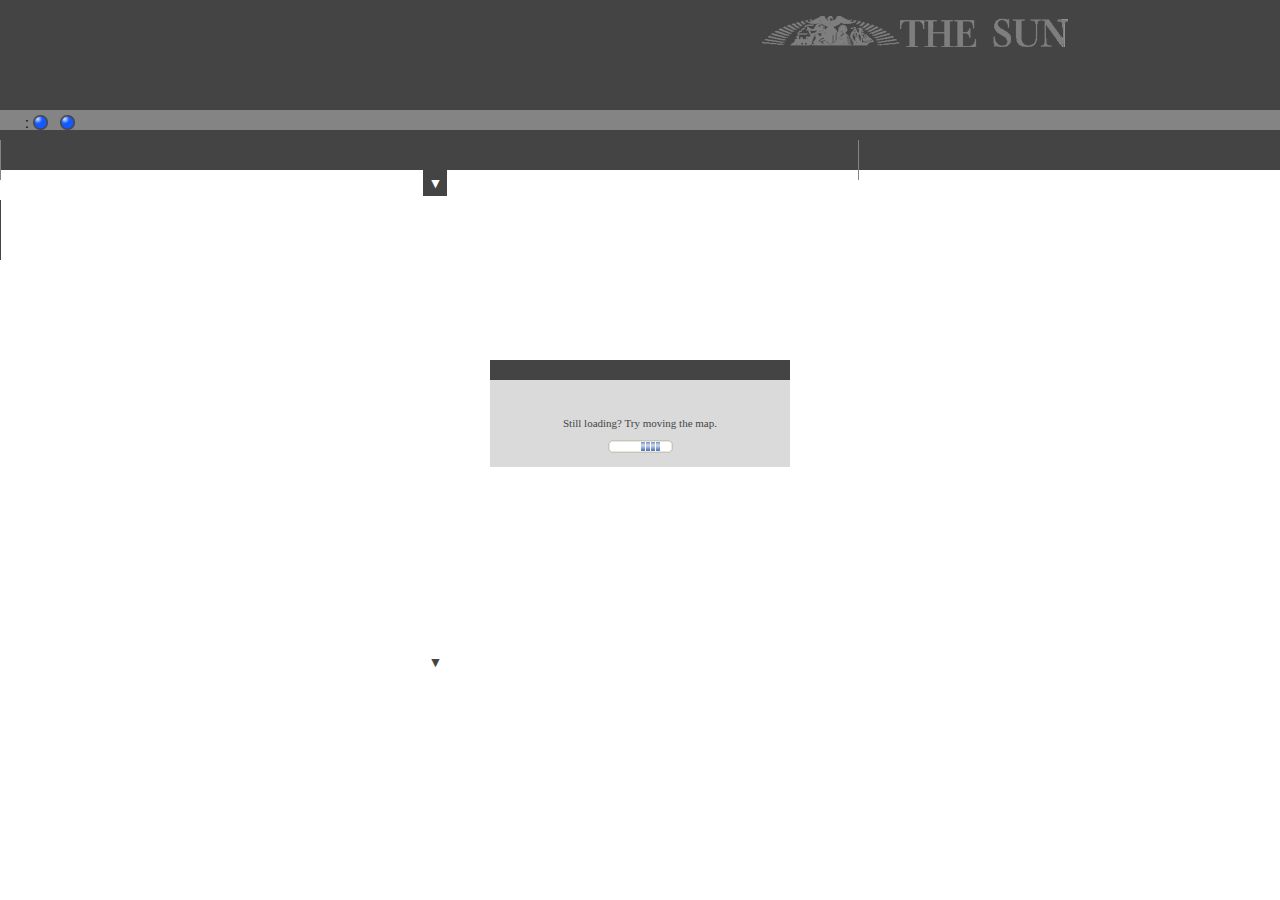
==== index.html @ 85a27faf "Update index.html" ====
<!DOCTYPE HTML PUBLIC "-//W3C//DTD HTML 4.01//EN" "http://www.w3.org/TR/html4/strict.dtd">
<html>

<head>
<meta http-equiv="Content-Type" content="text/html; charset=utf-8">
<meta http-equiv="X-UA-Compatible" content="IE=7, IE=9, IE=10">
<title></title>
<link rel="stylesheet" type="text/css" href="//jsdev.arcgis.com/3.8/js/dojo/dijit/themes/tundra/tundra.css">
<link rel="stylesheet" type="text/css" href="//jsdev.arcgis.com/3.8/js/esri/css/esri.css" />
<link rel="stylesheet" type="text/css" href="css/layout.css" />
<script type="text/javascript">
var path_location = location.pathname.replace(/\/[^/]+$/, '');
var dojoConfig = {
    parseOnLoad: true,
    packages: [{
            name: "esriTemplate",
            location: path_location
        }, {
            name: "utilities",
            location: path_location + "/javascript"
        }, {
            name: "templateConfig",
            location: path_location
        }
    ]
};
</script>
<script type="text/javascript" src="//jsdev.arcgis.com/3.8/"></script>
<script type="text/javascript" src="//ajax.aspnetcdn.com/ajax/jQuery/jquery-1.7.1.min.js"></script>
<script type="text/javascript" src="javascript/map.js"></script>
<script type="text/javascript" src="javascript/layout.js"></script>
<script type="text/javascript">
function init() {
    dojo.require("utilities.app");
    dojo.require("templateConfig.commonConfig");

    var defaults = {
        //The ID for the map from ArcGIS.com. Maximum of 3 maps.
        webmaps: [{
                'id': 'cdde3c543e544ba093600ed31e118a8e'
            }, {
                'id': 'ffeab5818d8f44598997d84ecfc50dd4'
            }, {
                'id': 'b7fc1495be954a6189a5ffa65764f9d7'
            }],
        //Enter a title, if no title is specified, the webmap's title is used.
        title: "Vacant Buildings in Baltimore",
        //Enter a subtitle, if not specified the ArcGIS.com web map's summary is used
        subtitle: "What is the effect of vacant buildings on the city?",
        //Display legend on map
        legend: true,
        //Display description on map
        description: true,
        //specify a proxy url if needed
        proxyurl: "",
        //Modify this to point to your sharing service URL if you are using the portal
        sharingurl: "",
        //add default template options. This includes the bing key, sharing url, proxy url, 
        //and any service urls (geometry, geocode, print) 
        //that may be needed by the template.
        bingmapskey: commonConfig.bingMapsKey,
        helperServices:commonConfig.helperServices  
    };


    var app = new utilities.App(defaults);
    app.init().then(function (options) {
        initMap(options);
    });
}

 //show map on load
dojo.addOnLoad(init);
</script>

<!-- START OMNITURE // hive:metrics-tribune -->
<!-- SiteCatalyst code version: H.1. Copyright 1997-2005 Omniture, Inc. More info available at http://www.omniture.com -->
    <script type="text/javascript">adblock=true;</script>
    <script type="text/javascript" src="http://www.baltimoresun.com/hive/javascripts/metrics/adframe.js"></script>
    <script type="text/javascript" src="http://www.baltimoresun.com/hive/javascripts/metrics/s_code_trb.js"></script>
    <script language="JavaScript">
        s.pageName="databases - Baltimore Sun - 3rd Party."
        s.server="www.baltimoresun.com" 
        s.channel="Baltimore Sun:data"
        s.prop38="3rd Party";
        s.eVar21="3rd Party";
        s.hier1="Baltimore Sun:data:databases"
        s.hier2="data:databases"
            var s_code=s.t();if(s_code)document.write(s_code) 
    </script>
    <script language="JavaScript">
        if(navigator.appVersion.indexOf('MSIE')>=0)document.write(unescape('%3C')+'\!-'+'-')
    </script><!-- DO NOT REMOVE -->
<!-- End SiteCatalyst code version: H.1. -->

<script>
jQuery(document).ready(function(){
    setTimeout(function(){
        jQuery('.esriSimpleSliderIncrementButton').click();
        },3000);
    });
</script>

<script type="text/javascript" src="//s7.addthis.com/js/300/addthis_widget.js#pubid=ra-53a9a0d52fce91e7"></script>
<style type="text/css">
.esriLegendServiceLabel {
    display:none;
}
</style>
</head>

<body class="tundra">
<div id="mainWindow" dojotype="dijit.layout.BorderContainer" design="headline" gutters="false" style="width:100%; height:100%;">
<!-- Header Section-->
<div id="header" dojotype="dijit.layout.BorderContainer" gutters="false" region="top">
    <div class="addthis_sharing_toolbox"></div>
    <a href="http://www.baltimoresun.com/" target="_blank"><div id="logo"></div></a>
    <div id="banner" dojotype="dijit.layout.ContentPane" region="top">
        <div id="headerText">
            <div id="title"></div>
            <div id="subtitle"></div>
        </div>
    </div>
    <div id="controls" dojotype="dijit.layout.ContentPane" region="center"> 
        <span id="syncHead"></span>: <span id="scaleCheck" class="checkboxToggle"><span id="syncScale" class="checkbox checked">&nbsp;&nbsp;&nbsp;&nbsp;&nbsp;</span><span id="scale"></span></span>&nbsp;&nbsp;<span id="locCheck" class="checkboxToggle"><span id="syncLoc" class="checkbox checked">&nbsp;&nbsp;&nbsp;&nbsp;&nbsp;</span><span id="location"></span></span>
    </div>
    <div id="mapTitles" dojotype="dijit.layout.BorderContainer" gutters="false" region="bottom">
        <div id="titleCon0" class="titleCon" style="width:33%">
            <div id="title0" class="titleTab"></div>
        </div>
        <div id="titleCon1" class="titleCon" style="width:33%">
            <div id="title1" class="titleTab"></div>
        </div>
        <div id="titleCon2" class="titleCon" style="width:33%">
            <div id="title2" class="titleTab"></div>
        </div>
    </div>
</div>
<!-- Map Section -->
<div id="mapContainer" dojotype="dijit.layout.BorderContainer" region="center" gutters="false" dir="ltr">
    <div id="mapCon0" class="mapCon" dojotype="dijit.layout.ContentPane" region="left" style="width:33%">
        <div id="legendCon0" class="legendCon">
            <div id="legend0" class="legend" dir="ltr"></div>
        </div>
        <div id="mapDiv0" class="map">
            <div id="legToggle0" class="legToggle" onClick="legendToggle()"><span id="legText"></span> ▼</div>
            <div id="desToggle0" class="desToggle" onClick="descriptionToggle()"><span id="desText"></span> ▼</div>
        </div>
        <div id="discriptionCon0" class="descriptionCon">
            <div id="description0" class="description" dir="ltr"></div>
        </div>
    </div>
    <div id="mapCon1" class="mapCon" dojotype="dijit.layout.ContentPane" region="center">
        <div id="legendCon1" class="legendCon">
            <div id="legend1" class="legend" dir="ltr"></div>
        </div>
        <div id="mapDiv1" class="map"></div>
        <div id="descriptionCon1" class="descriptionCon">
            <div id="description1" class="description" dir="ltr"></div>
        </div>
    </div>
    <div id="mapCon2" class="mapCon" dojotype="dijit.layout.ContentPane" region="right" style="width:33%">
        <div id="legendCon2" class="legendCon">
            <div id="legend2" class="legend" dir="ltr"></div>
        </div>
        <div id="mapDiv2" class="map"></div>
        <div id="descriptionCon2" class="descriptionCon">
            <div id="description2" class="description" dir="ltr"></div>
        </div>
    </div>
</div>
</div>
<!--Loading Panel-->
<div id="loadingCon">
<div id="loadingDialog">
    <div id="loadingHeader"></div>
    <div id="loading"><span id="loadText"></span>
        <br />
        <div><p style="font-size:11px;">Still loading&#63; Try moving the map.</p></div>
        <img id="loadingImg" alt="" src="images/progressBar.gif">
    </div>
</div>
</div>
</body>

</html>
---- css/layout.css ----
html,body {
	  height:100%;
	  width:100%;
	  padding:0;
	  margin:0;
	  overflow:hidden;
      }

      body {
      background-color:#fff;
      color:#444;
      font-size:14px;
      overflow:hidden;
      font-family:Georgia, "Times New Roman", Times, serif;
      }

      a {
      color:#555;
	  font-weight:bold;
	  text-decoration:underline;
      }

      #header {
      height:170px;
      background:#444;
      color:#fff;
      margin:0;
      }

	  #banner{
	  height:100px;
	  }

      #headerText{
	  padding-top:20px;
	  padding-left:25px;
	  width:60%;
	  float:left;
	  display:inline;
	  }

      #title {
	  font-family:Arial, Helvetica, sans-serif;
      font-size:20px;
	  font-weight:bold;
      text-align:left;
      white-space: nowrap;
      overflow: hidden;
      text-overflow: ellipsis;
      -o-text-overflow:ellipsis;
      }

      #subtitle {
      font-size:13px;
	  margin-top:10px;
	  height:45px;
      overflow: hidden;
      }

	  #controls{
	  position:absolute;
	  width:100%;
	  height:15px;
	  top:110px;
	  background-color:#848484;
	  font-family:Arial, Helvetica, sans-serif;
	  color:#000;
	  padding-left:25px;
	  padding-top:5px;
	  -webkit-touch-callout: none;
	  -webkit-user-select: none;
	  -khtml-user-select: none;
	  -moz-user-select: none;
	  -ms-user-select: none;
	  -o-user-select: none;
	  user-select: none;
	  }

	.addthis_sharing_toolbox{
		float:right;
		display:inline;
		margin-top:60px;
		margin-right:10%;
		padding:5px;
	}
	
	  #mapTitles{
	  background-color:#444;
	  height:40px;
	  }

	  .titleTab{
	  padding:25px;
	  padding-top:5px;
	  padding-bottom:5px;
	  font-family:Arial, Helvetica, sans-serif;
	  font-weight:bold;
	  }

	  .titleCon{
	  float:left;
	  height:100%;
	  border-left:1px solid #848484;
	  }

	  #titleCon0{
	  border:none;
	  }

	  #titleCon2{
	  float:right;
	  margin-right:-1px;
	  }

	  .checkboxToggle{
	  cursor:pointer;
	  }

	  .checkbox{
	  background-image:url(../images/checked.png);
	  background-repeat:no-repeat;
	  height:15px;
	  }

	  .checked{
	  background-image:url(../images/checked.png);
	  }

	  .unchecked{
	  background-image:url(../images/unchecked.png);
	  }

	  #social{
	  margin-bottom:20px;
	  }

	  #msLink{
	  color:#fff;
	  font-family:Arial, Helvetica, sans-serif;
	  font-weight:bold;
	  font-size:13px;
	  outline:none;
	  }

	  #logo {
	  float:right;
	  width:30%;
	  height:50px;
	  margin:4px;
	  left:20%;
	  background:url(../images/BS3.png) top left no-repeat;
	  display:inline;
	  }

	  #logoImg{
	  border:none;
	  outline:none;
	  }

      #tabLink {
      text-decoration:none;
      color:#444;
      }

	  .mapCon{
	  overflow:hidden;
	  }

	  .legendCon{
	  display:none;
	  width:100%;
	  height:35%;
	  background-color:#444;
	  color:#fff;
	  font-family:Arial, Helvetica, sans-serif;
	  border-left:1px solid #848484;
	  overflow:auto;
	  .position:relative;
	  }

	  .legend{
	  padding:25px;
	  padding-top:0;
	  padding-bottom:5px;
	  }

	  #legendCon0{
	  border:none;
	  }

	  .map{
	  width:100%;
	  height:75%;
	  border-left:1px solid #444;
	  }

	  .legToggle{
	  position:absolute;
	  padding:5px;
	  background-color:#444;
	  color:#fff;
	  font-family:Arial, Helvetica, sans-serif;
	  z-index:100;
	  cursor:pointer;
	  }

	  .desToggle{
	  position:absolute;
	  bottom:25%;
	  padding:5px;
	  background-color:#fff;
	  color:#444;
	  font-family:Arial, Helvetica, sans-serif;
	  z-index:100;
	  cursor:pointer;
	  }

	  #mapDiv0{
	  border:none;
	  }

	  .descriptionCon{
	  width:100%;
	  height:25%;
	  border-left:1px solid #444;
	  overflow:auto;
	  }

	  .description{
	  padding:15px;
	  }

	  #discriptionCon0{
	  border:none;
	  }

	  .mapTitle{
	  font-family:Arial, Helvetica, sans-serif;
	  }

	  #timeCon{
	  display:none;
	  position:absolute;
	  top:3%;
	  z-index:2;
	  }

	  #time{
	  background:#444;
	  }

	  #timeSliderLabel{
	  color:#fff;
	  text-align:center;
	  padding:10px;
	  font-size:16px;
	  }

      .map .bingLogo-lg {
      left:18px !important;
      }

	  g,v {
	  cursor:pointer;
	  }

	  #loadingCon{
	  position:absolute;
	  z-index:99;
	  width:100%;
      	  top:40%;
	  text-align:center;
	  }

	  #loadingDialog{
	  margin:auto;
	  background-color:#dadada;
	  width:300px
	  }

	  #loadingHeader{
	  background-color:#444;
	  color:#fff;
	  padding-top:10px;
	  padding-bottom:10px;
	  width:300px;
	  }

	  #loading{
	  padding-top:10px;
	  }

	  #loadingImg{
	  padding-bottom:10px;
	  }

	  #timeSliderDivCon{
	  margin-top:105px;
	  }

	  .medCell{
	  width:25px;
	  }

	  .medIcon{
	  width:25px;
	  cursor:pointer;
	  }

	  #tsTmp{
	  width:80%;
	  }

	  .dijitRuleMark{
	  border:1px solid #dadada;
	  }

	  #mapDiv0_zoom_slider{
	  display:none;
	  }

	  #mapDiv1_zoom_slider{
	  display:none;
	  }

      .esriRtl table{
      text-align:right;
      }

      .esriRtl #headerText{
      float:right;
      padding-right:25px;
      }

      .esriRtl #title{
      text-align:right;
      }

      .esriRtl #logoArea{
      float:left;
      padding-right:25px;
      }

      .esriRtl #controls{
      padding-right:25px;
      }

      .maximize{
      	display:none;
      }
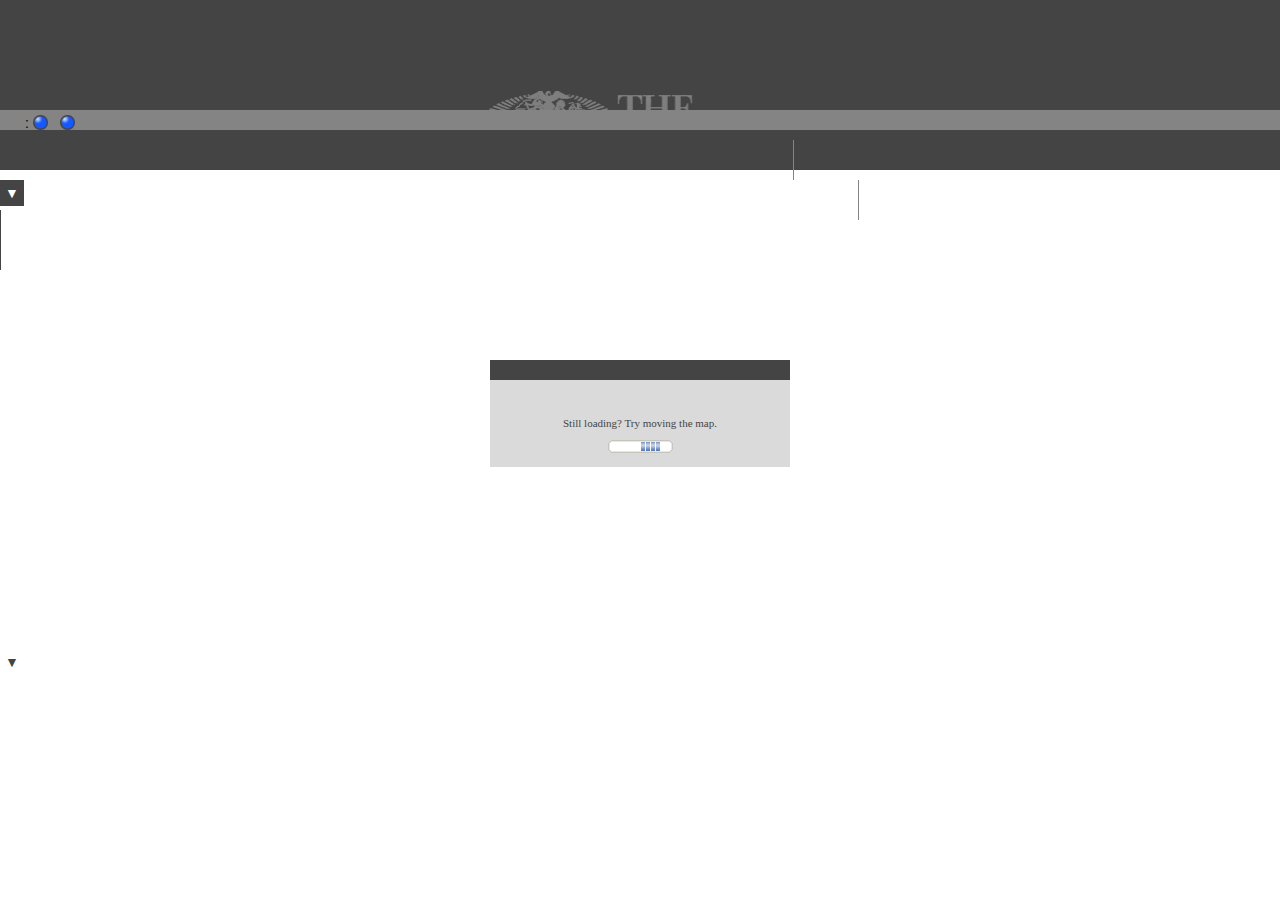
==== commit 35f23a8e: "Update index.html" ====
--- a/index.html
+++ b/index.html
@@ -113,12 +113,12 @@
 <div id="mainWindow" dojotype="dijit.layout.BorderContainer" design="headline" gutters="false" style="width:100%; height:100%;">
 <!-- Header Section-->
 <div id="header" dojotype="dijit.layout.BorderContainer" gutters="false" region="top">
-    <div class="addthis_sharing_toolbox"></div>
-    <a href="http://www.baltimoresun.com/" target="_blank"><div id="logo"></div></a>
     <div id="banner" dojotype="dijit.layout.ContentPane" region="top">
         <div id="headerText">
             <div id="title"></div>
             <div id="subtitle"></div>
+            <div class="addthis_sharing_toolbox"></div>
+            <a href="http://www.baltimoresun.com/" target="_blank"><div id="logo"></div></a>
         </div>
     </div>
     <div id="controls" dojotype="dijit.layout.ContentPane" region="center"> 
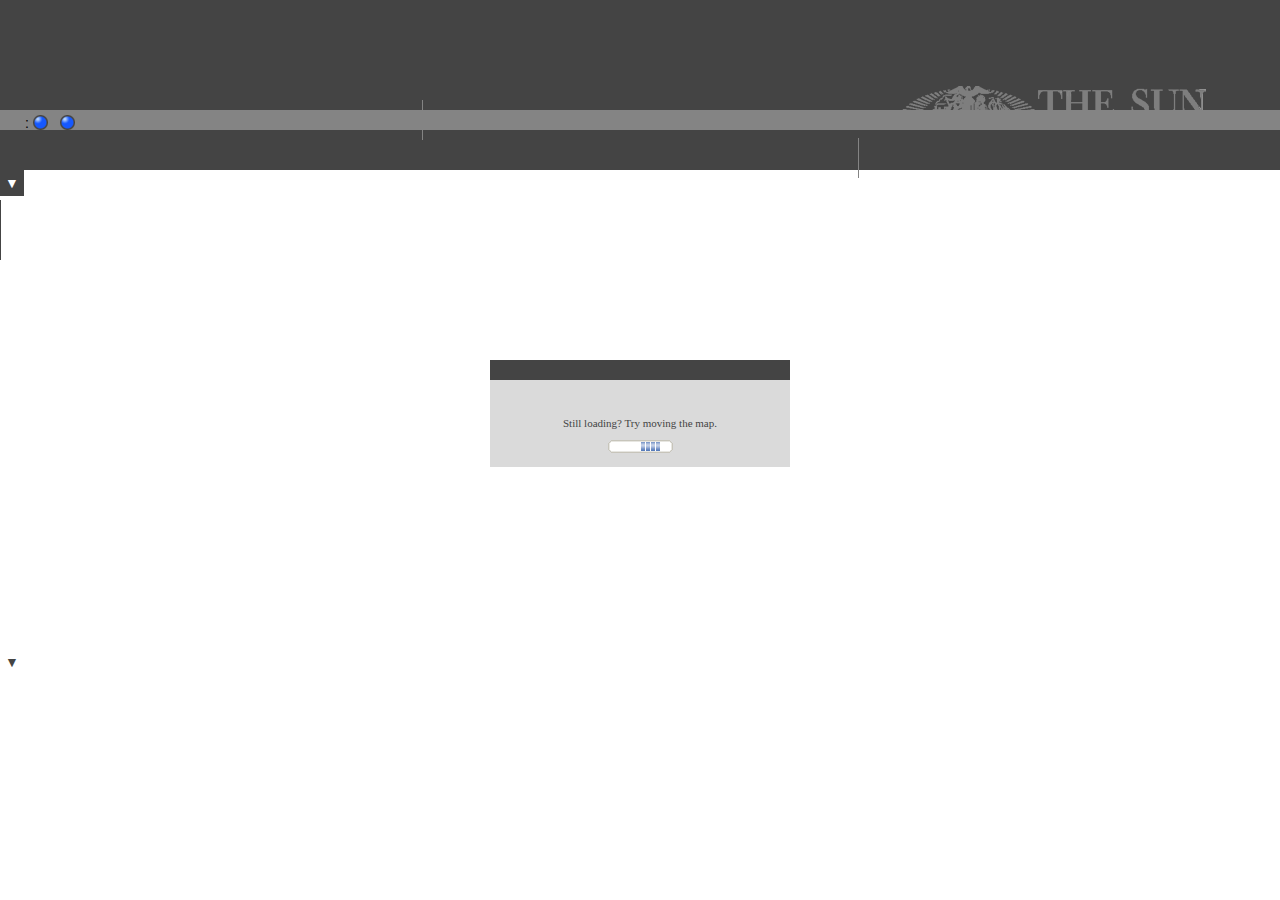
==== commit 5e4bce7b: "Update index.html" ====
--- a/index.html
+++ b/index.html
@@ -117,9 +117,9 @@
         <div id="headerText">
             <div id="title"></div>
             <div id="subtitle"></div>
-            <div class="addthis_sharing_toolbox"></div>
-            <a href="http://www.baltimoresun.com/" target="_blank"><div id="logo"></div></a>
         </div>
+        <div class="addthis_sharing_toolbox"></div>
+        <a href="http://www.baltimoresun.com/" target="_blank"><div id="logo"></div></a>
     </div>
     <div id="controls" dojotype="dijit.layout.ContentPane" region="center"> 
         <span id="syncHead"></span>: <span id="scaleCheck" class="checkboxToggle"><span id="syncScale" class="checkbox checked">&nbsp;&nbsp;&nbsp;&nbsp;&nbsp;</span><span id="scale"></span></span>&nbsp;&nbsp;<span id="locCheck" class="checkboxToggle"><span id="syncLoc" class="checkbox checked">&nbsp;&nbsp;&nbsp;&nbsp;&nbsp;</span><span id="location"></span></span>
--- a/css/layout.css
+++ b/css/layout.css
@@ -145,9 +145,9 @@
 	  #logo {
 	  float:right;
 	  width:30%;
-	  height:50px;
+	  height:60px;
 	  margin:4px;
-	  left:20%;
+	  left:10%;
 	  background:url(../images/BS3.png) top left no-repeat;
 	  display:inline;
 	  }
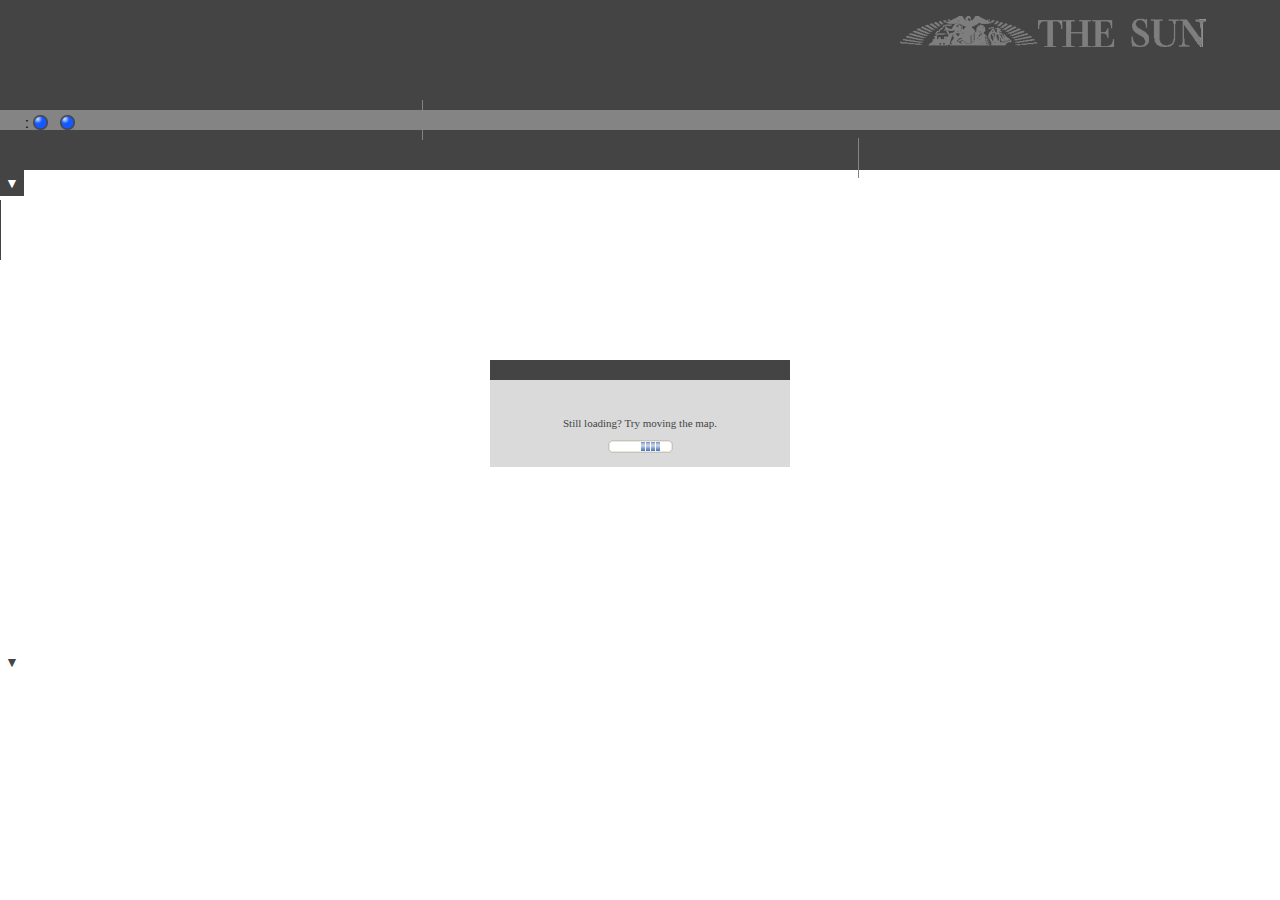
==== commit e73b0d50: "Update index.html" ====
--- a/index.html
+++ b/index.html
@@ -118,8 +118,8 @@
             <div id="title"></div>
             <div id="subtitle"></div>
         </div>
+        <a href="http://www.baltimoresun.com/" target="_blank"><div id="logo"></div></a>
         <div class="addthis_sharing_toolbox"></div>
-        <a href="http://www.baltimoresun.com/" target="_blank"><div id="logo"></div></a>
     </div>
     <div id="controls" dojotype="dijit.layout.ContentPane" region="center"> 
         <span id="syncHead"></span>: <span id="scaleCheck" class="checkboxToggle"><span id="syncScale" class="checkbox checked">&nbsp;&nbsp;&nbsp;&nbsp;&nbsp;</span><span id="scale"></span></span>&nbsp;&nbsp;<span id="locCheck" class="checkboxToggle"><span id="syncLoc" class="checkbox checked">&nbsp;&nbsp;&nbsp;&nbsp;&nbsp;</span><span id="location"></span></span>
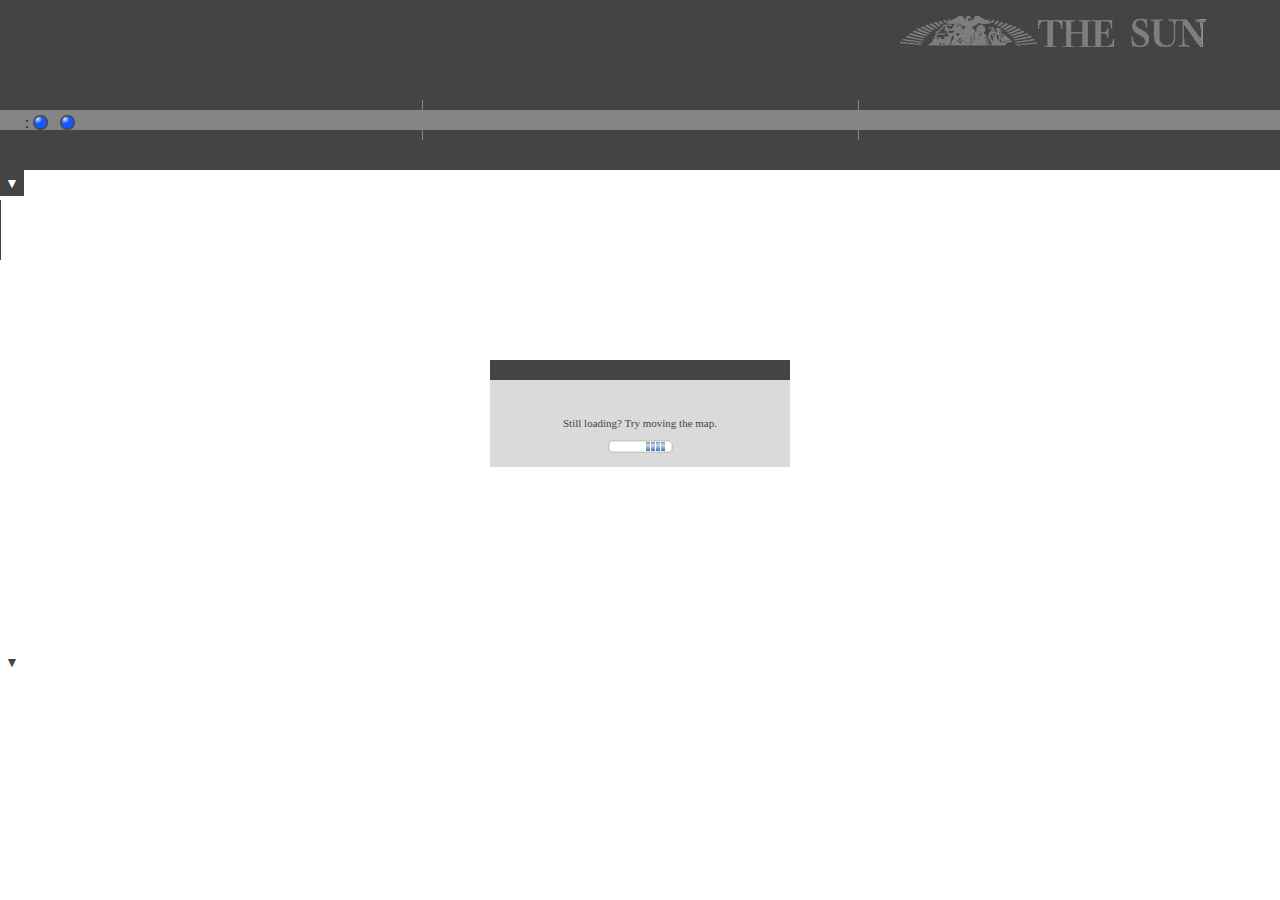
==== commit fe1aad31: "Update index.html" ====
--- a/index.html
+++ b/index.html
@@ -97,7 +97,7 @@
 jQuery(document).ready(function(){
     setTimeout(function(){
         jQuery('.esriSimpleSliderIncrementButton').click();
-        },3000);
+        },2000);
     });
 </script>
 
--- a/css/layout.css
+++ b/css/layout.css
@@ -29,6 +29,7 @@
 
 	  #banner{
 	  height:100px;
+	  overflow:hidden;
 	  }
 
       #headerText{
@@ -79,9 +80,9 @@
 	.addthis_sharing_toolbox{
 		float:right;
 		display:inline;
-		margin-top:60px;
 		margin-right:10%;
-		padding:5px;
+		padding-bottom:5px;
+		opacity:0.8;
 	}
 	
 	  #mapTitles{
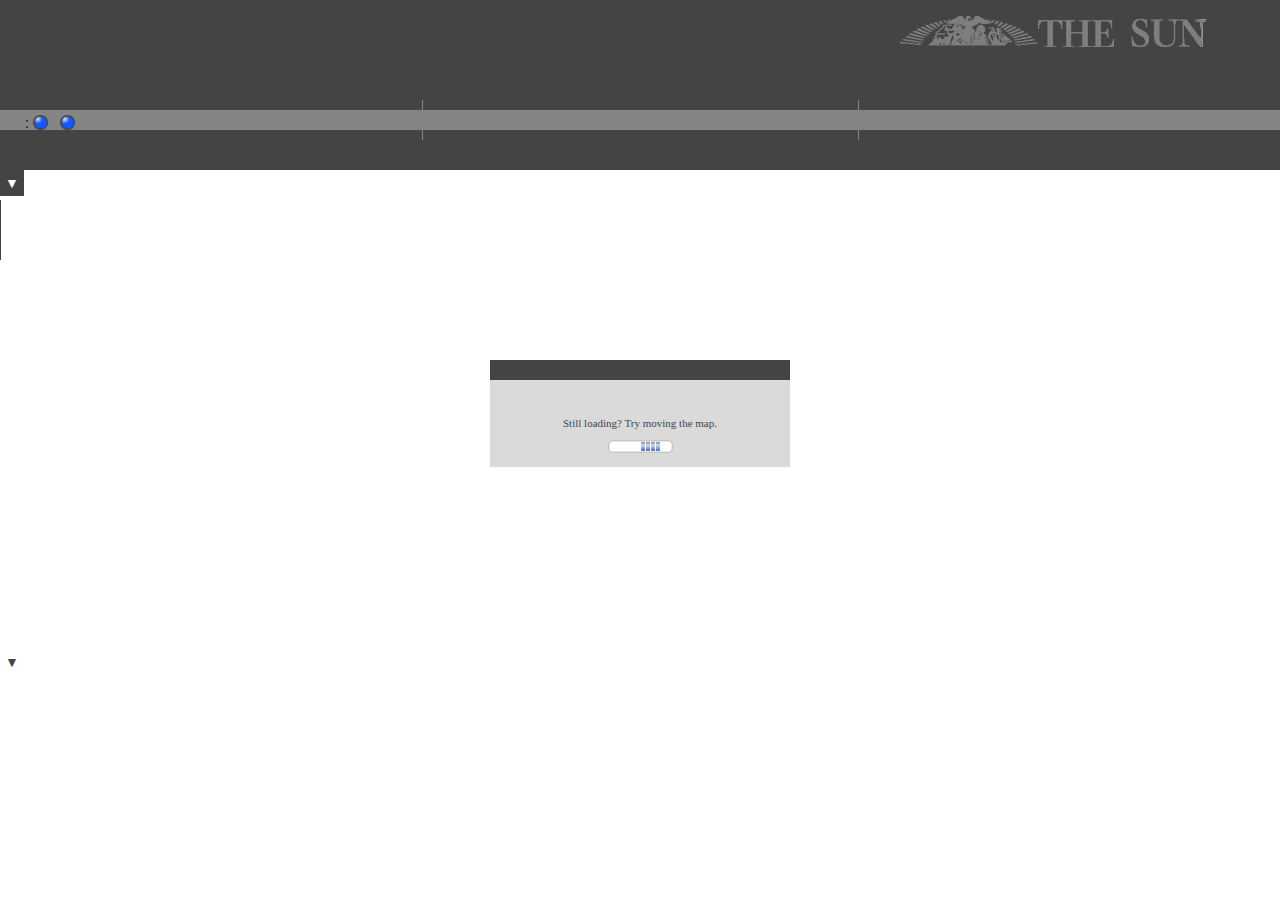
==== commit 0b50a904: "Update index.html" ====
--- a/index.html
+++ b/index.html
@@ -97,7 +97,7 @@
 jQuery(document).ready(function(){
     setTimeout(function(){
         jQuery('.esriSimpleSliderIncrementButton').click();
-        },2000);
+        },1000);
     });
 </script>
 
